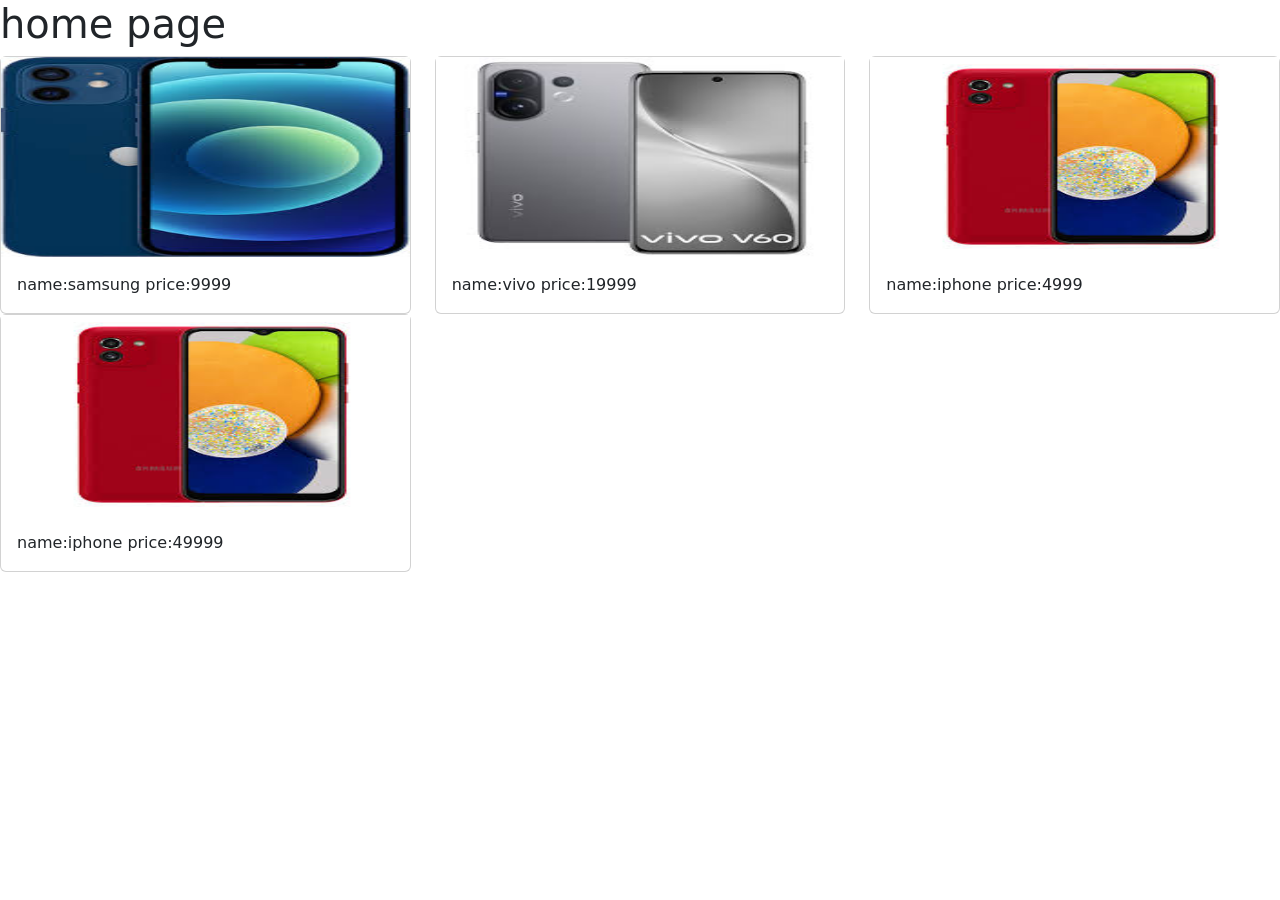
==== home.html @ 4973f402 "1st commit" ====
<!DOCTYPE html>
<html lang="en">
<head>
    <meta charset="UTF-8">
    <meta name="viewport" content="width=device-width, initial-scale=1.0">
    <link href="https://cdn.jsdelivr.net/npm/bootstrap@5.0.2/dist/css/bootstrap.min.css" rel="stylesheet" integrity="sha384-EVSTQN3/azprG1Anm3QDgpJLIm9Nao0Yz1ztcQTwFspd3yD65VohhpuuCOmLASjC" crossorigin="anonymous">
    <script src="https://cdn.jsdelivr.net/npm/bootstrap@5.0.2/dist/js/bootstrap.bundle.min.js" integrity="sha384-MrcW6ZMFYlzcLA8Nl+NtUVF0sA7MsXsP1UyJoMp4YLEuNSfAP+JcXn/tWtIaxVXM" crossorigin="anonymous"></script>
    <title>Home</title>
</head>
<body>
    <h1>home page</h1>

    <div class="row" id="showdata">
        
    </div>
   
   <!-- .card>span{name}
   <div class="card"><span>name</span></div> -->

</body>
<script src="./Assets/scripts/home.js"></script>
</html>
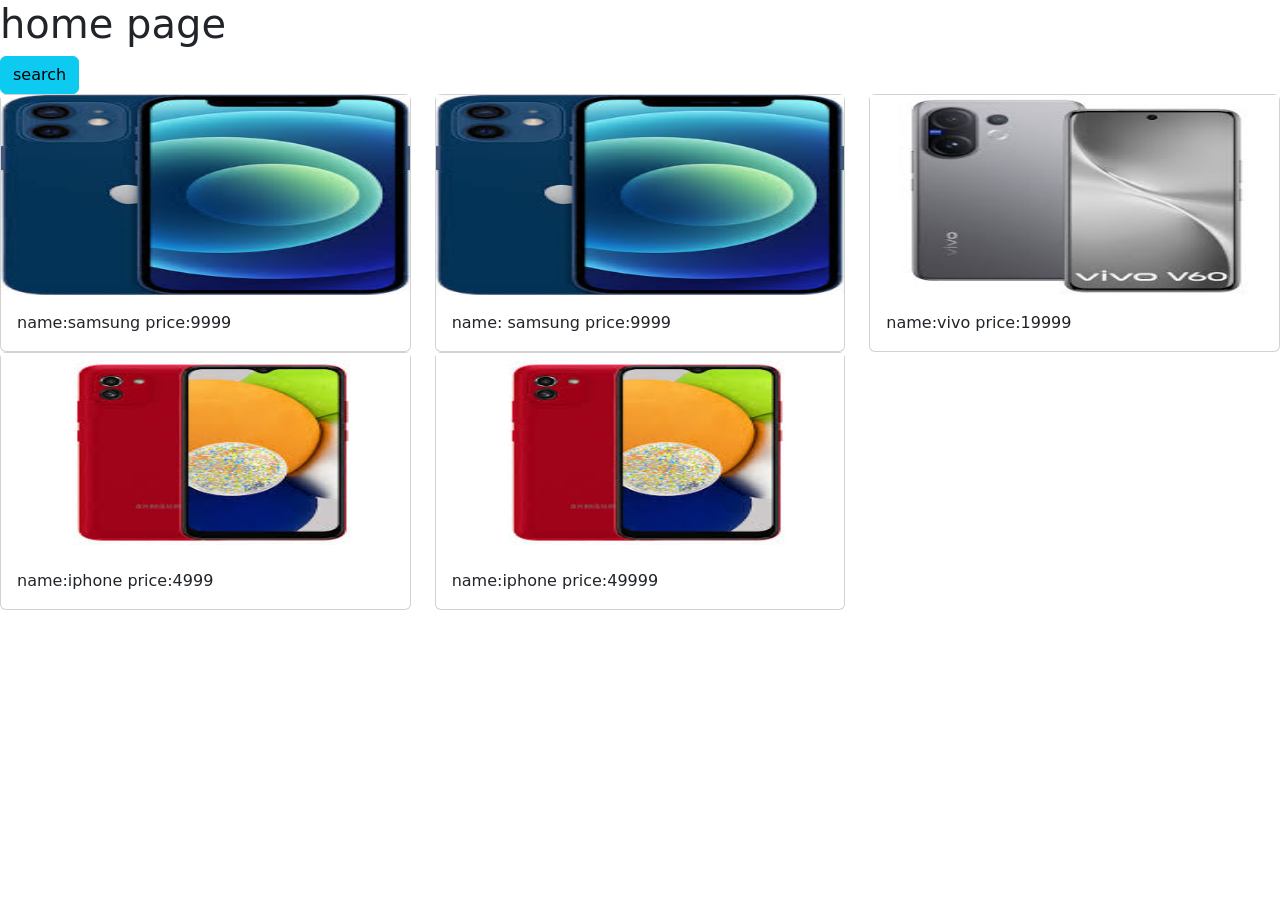
==== commit 35fbcb2f: "search function completed" ====
--- a/home.html
+++ b/home.html
@@ -1,22 +1,49 @@
-<!DOCTYPE html>
+<!doctype html>
 <html lang="en">
-<head>
-    <meta charset="UTF-8">
-    <meta name="viewport" content="width=device-width, initial-scale=1.0">
-    <link href="https://cdn.jsdelivr.net/npm/bootstrap@5.0.2/dist/css/bootstrap.min.css" rel="stylesheet" integrity="sha384-EVSTQN3/azprG1Anm3QDgpJLIm9Nao0Yz1ztcQTwFspd3yD65VohhpuuCOmLASjC" crossorigin="anonymous">
-    <script src="https://cdn.jsdelivr.net/npm/bootstrap@5.0.2/dist/js/bootstrap.bundle.min.js" integrity="sha384-MrcW6ZMFYlzcLA8Nl+NtUVF0sA7MsXsP1UyJoMp4YLEuNSfAP+JcXn/tWtIaxVXM" crossorigin="anonymous"></script>
+  <head>
+    <meta charset="UTF-8" />
+    <meta name="viewport" content="width=device-width, initial-scale=1.0" />
+    <link
+      href="https://cdn.jsdelivr.net/npm/bootstrap@5.0.2/dist/css/bootstrap.min.css"
+      rel="stylesheet"
+      integrity="sha384-EVSTQN3/azprG1Anm3QDgpJLIm9Nao0Yz1ztcQTwFspd3yD65VohhpuuCOmLASjC"
+      crossorigin="anonymous"
+    />
+    <script
+      src="https://cdn.jsdelivr.net/npm/bootstrap@5.0.2/dist/js/bootstrap.bundle.min.js"
+      integrity="sha384-MrcW6ZMFYlzcLA8Nl+NtUVF0sA7MsXsP1UyJoMp4YLEuNSfAP+JcXn/tWtIaxVXM"
+      crossorigin="anonymous"
+    ></script>
     <title>Home</title>
-</head>
-<body>
+  </head>
+  <body>
     <h1>home page</h1>
+    <button
+      class="btn btn-info"
+      data-bs-toggle="offcanvas"
+      data-bs-target="#search-off"
+    >
+      search
+    </button>
+    <div class="row" id="showdata"></div>
 
-    <div class="row" id="showdata">
-        
+    <div class="offcanvas offcanvas-top" style="height: 600px" id="search-off">
+      <div class="offcanvas-header">
+        <h1>search</h1>
+        <button class="btn btn-close" data-bs-dismiss="offcanvas"></button>
+      </div>
+      <div class="offcanvas-body" onsubmit="searchFun(event)">
+        <form action="" class="input-group">
+          <input type="text" class="form-control" id="searchInput" />
+          <input type="submit" class="btn btn-primary" />
+        </form>
+        <br /><br />
+        <div class="row" id="searchdata"></div>
+      </div>
     </div>
-   
-   <!-- .card>span{name}
+
+    <!-- .card>span{name}
    <div class="card"><span>name</span></div> -->
-
-</body>
-<script src="./Assets/scripts/home.js"></script>
-</html>+  </body>
+  <script src="./Assets/scripts/home.js"></script>
+</html>
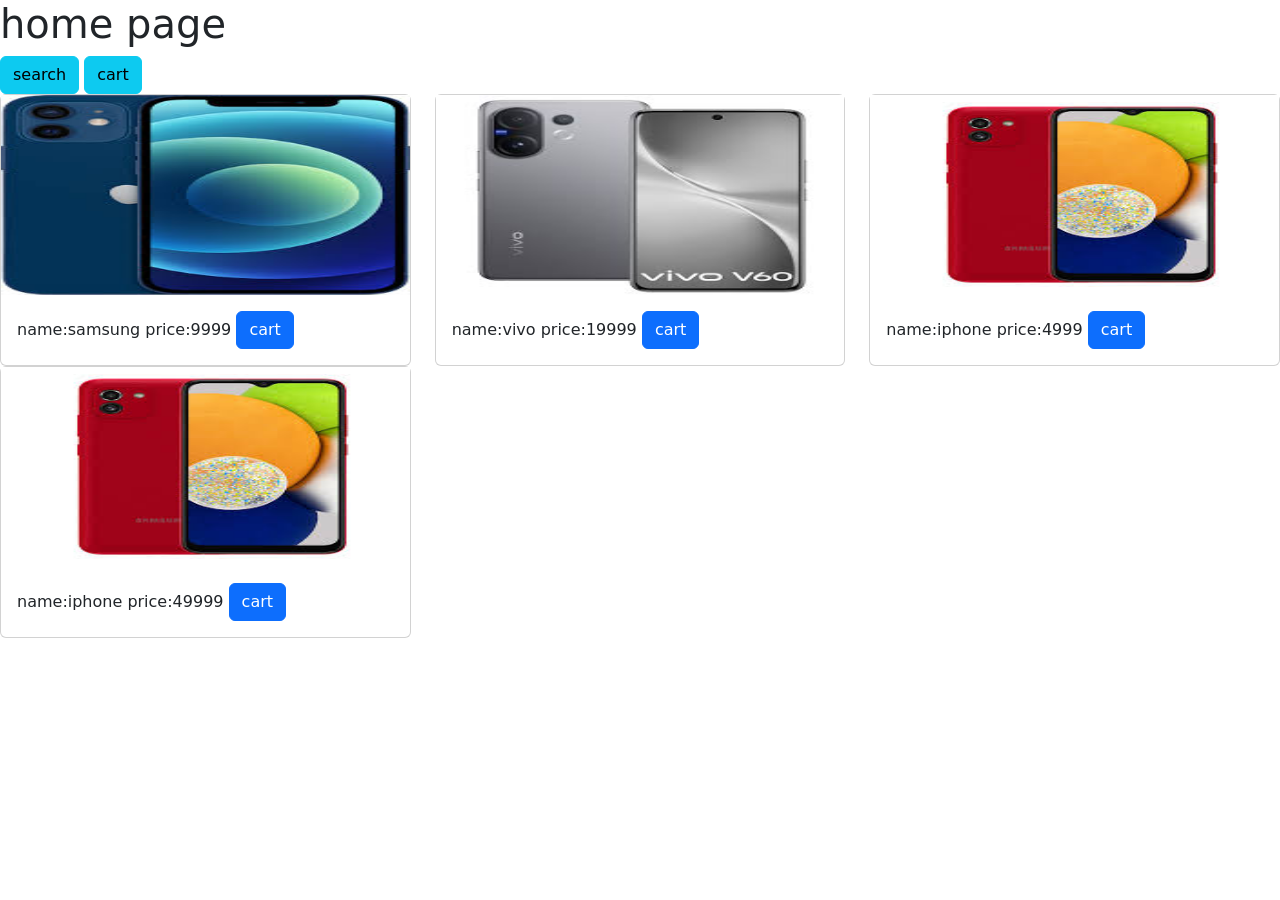
==== commit d226730d: "cart function finished" ====
--- a/home.html
+++ b/home.html
@@ -24,9 +24,18 @@
       data-bs-target="#search-off"
     >
       search
+    </button> 
+    
+    <button
+      class="btn btn-info"
+      data-bs-toggle="offcanvas"
+      data-bs-target="#cart-off"
+    >
+      cart
     </button>
+
     <div class="row" id="showdata"></div>
-
+<!-- search -->
     <div class="offcanvas offcanvas-top" style="height: 600px" id="search-off">
       <div class="offcanvas-header">
         <h1>search</h1>
@@ -42,6 +51,31 @@
       </div>
     </div>
 
+    <!-- cart -->
+        <div class="offcanvas offcanvas-top" style="height: 600px" id="cart-off">
+      <div class="offcanvas-header">
+        <h1>Cart</h1><h1 id="amount">total</h1>
+        <button class="btn btn-close" data-bs-dismiss="offcanvas"></button>
+      </div>
+      <div class="offcanvas-body" onsubmit="searchFun(event)">
+        <table class="table">
+          <thead>
+            <tr>
+              <th>product</th>
+              <th>name</th>
+              <th>price</th>
+              <th>quantity</th>
+              <th>action</th>
+            </tr>
+          </thead>
+          <tbody id="table-body">
+           
+          </tbody>
+        </table>
+       
+      </div>
+    </div>
+
     <!-- .card>span{name}
    <div class="card"><span>name</span></div> -->
   </body>
